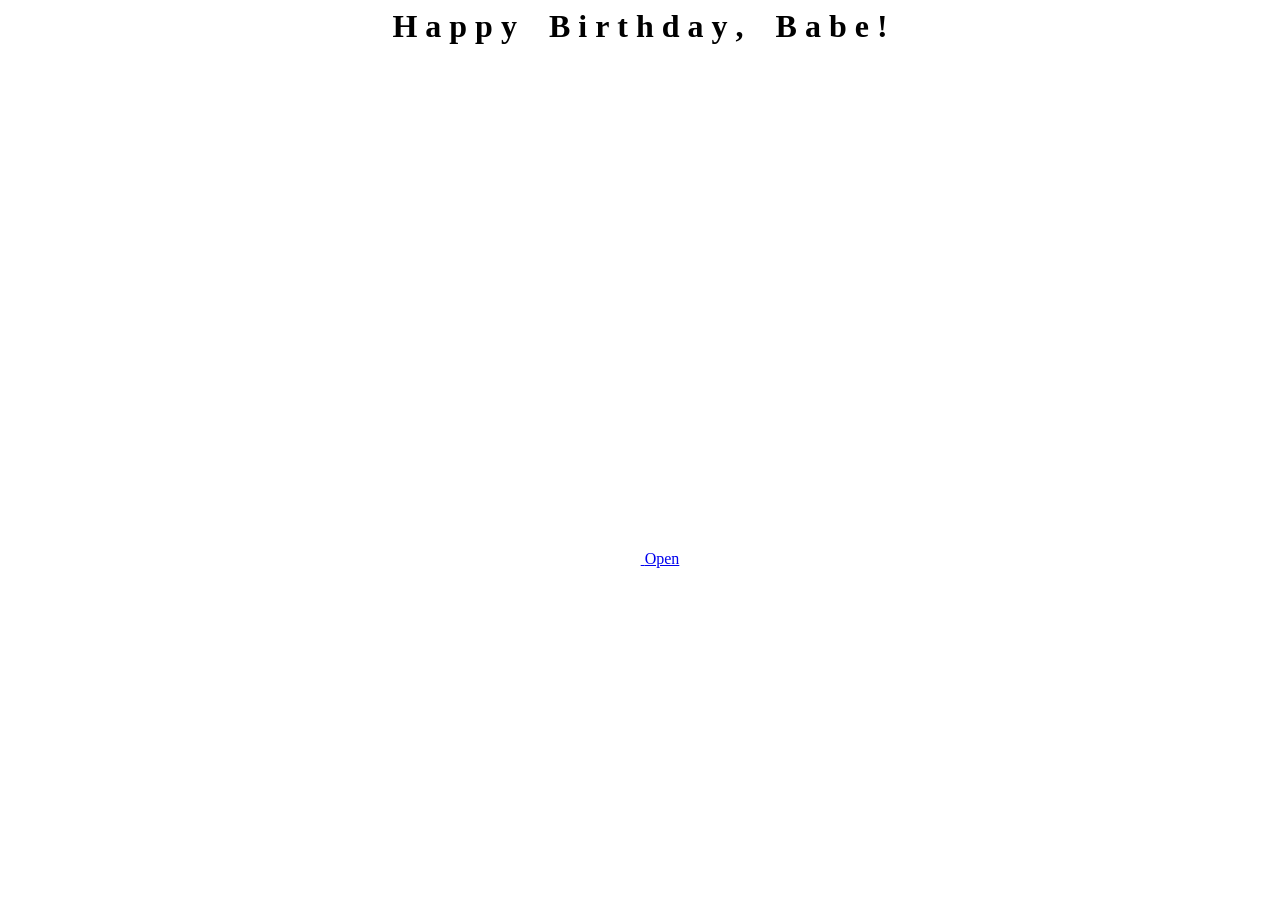
==== index.html @ 07051161 "Change flower color and text" ====
<html lang="en">

<head>
  <meta charset="UTF-8">
  <meta name="viewport" content="width=device-width, initial-scale=1.0">
  <link rel="shortcut icon" href="images/gift.png" type="image/x-icon">
  <link rel="stylesheet" href="css/index.css">

  <!-- Document Title -->
  <title>Happy Birthday!</title>
</head>

<body>
  <!-- Background -->
  <div class="night"></div>

  <!-- Title -->
  <h1 class="title"></h1>

  <!-- Button -->
  <div style="position: absolute; top: 60vh; width: 100%; display: flex; justify-content: center;">
    <a href="flower.html" class="btn">
      <svg height="24" width="24" fill="#FFFFFF" viewBox="0 0 24 24" data-name="Layer 1" id="Layer_1" class="sparkle">
        <path
          d="M10,21.236,6.755,14.745.264,11.5,6.755,8.255,10,1.764l3.245,6.491L19.736,11.5l-6.491,3.245ZM18,21l1.5,3L21,21l3-1.5L21,18l-1.5-3L18,18l-3,1.5ZM19.333,4.667,20.5,7l1.167-2.333L24,3.5,21.667,2.333,20.5,0,19.333,2.333,17,3.5Z">
        </path>
      </svg>

      <span class="text">Open</span>
    </a>
  </div>

  <script src="js/index.js"></script>
</body>

</html>
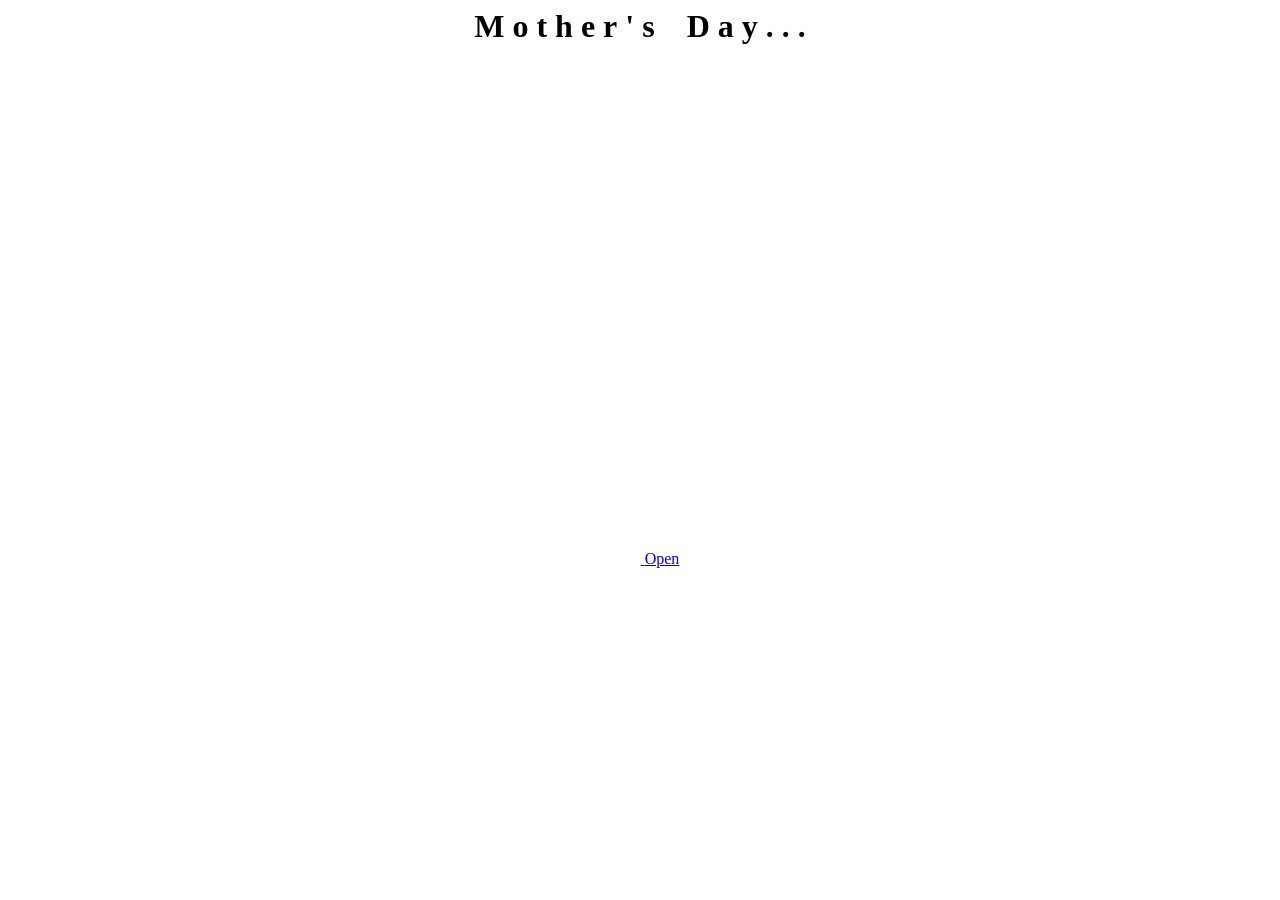
==== commit e4643a1d: "Mother's Day" ====
--- a/index.html
+++ b/index.html
@@ -7,7 +7,7 @@
   <link rel="stylesheet" href="css/index.css">
 
   <!-- Document Title -->
-  <title>Happy Birthday!</title>
+  <title>Mother's Day...</title>
 </head>
 
 <body>
